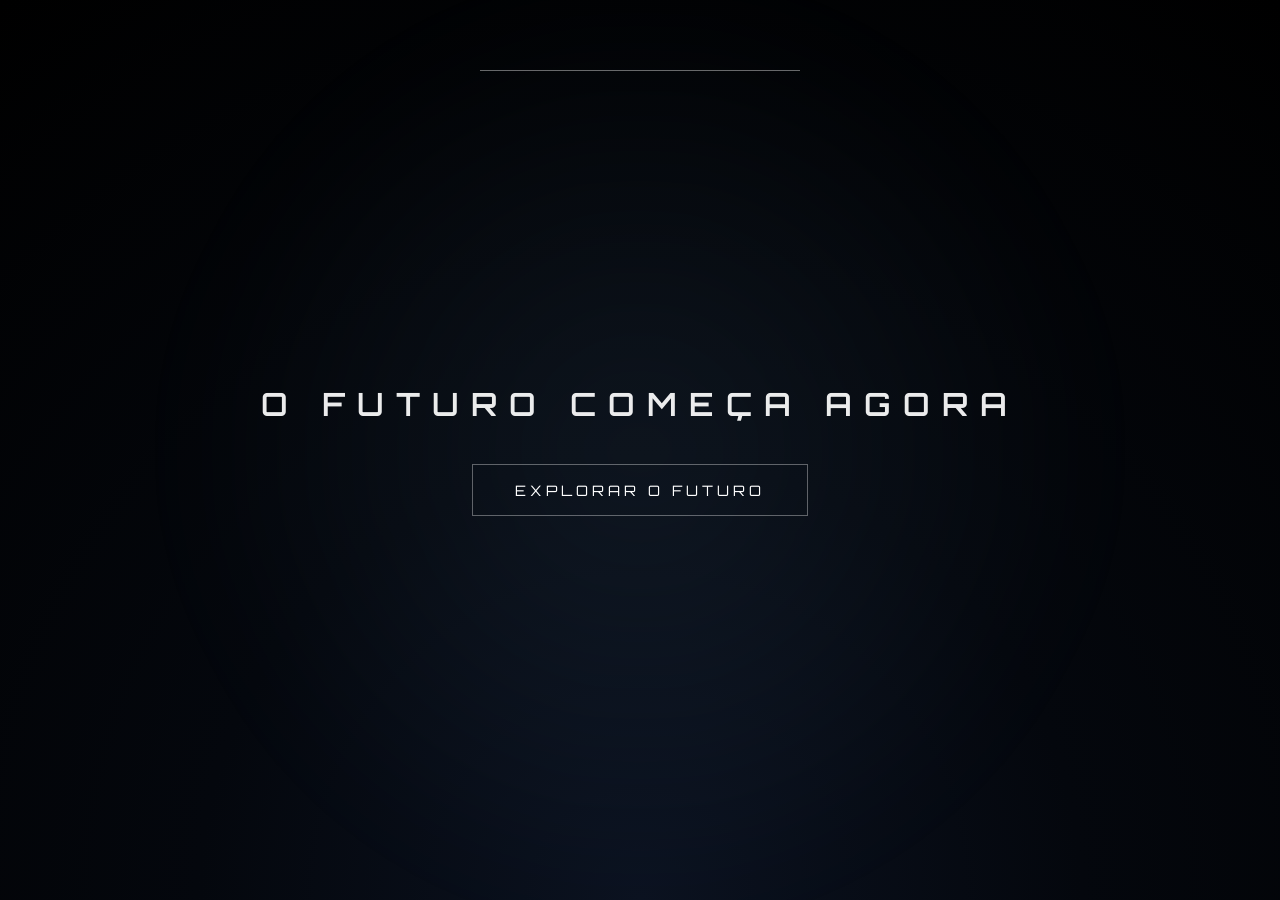
==== index.html @ 60dc48c1 "Primeiro commit" ====
<!doctype html>
<html lang="pt-br">
  <head>
    <meta charset="UTF-8" />

    <meta name="viewport" content="width=device-width, initial-scale=1.0" />

    <title>Sequência de Lançamento</title>

    <link rel="stylesheet" href="style.css" />
  </head>

  <body>
    <main class="cinema">
      <div class="bg"></div>

      <div class="stars"></div>

      <div class="linha-topo"></div>

      <section class="hero">
        <h1 class="logo">
          <span>S</span>
          <span>P</span>
          <span>A</span>
          <span>C</span>
          <span>E</span>
          <span>X</span>
        </h1>
      </section>

      <section class="sistema">
        <p>PREPARANDO LANÇAMENTO</p>

        <div class="loader"></div>

        <div class="linha-hud"></div>
      </section>

      <section class="contagem">
        <span class="c3">T-3</span>

        <span class="c2">T-2</span>

        <span class="c1">T-1</span>
      </section>

      <section class="cena-foguete">
        <div class="fumaca fumaca-esquerda"></div>

        <div class="fumaca fumaca-direita"></div>

        <div class="foguete">
          <div class="janela"></div>

          <div class="asa-esquerda"></div>

          <div class="asa-direita"></div>

          <div class="fogo"></div>
        </div>

        <h2 class="decolagem">LANÇAMENTO AUTORIZADO</h2>
      </section>

      <section class="final">
        <h2>O FUTURO COMEÇA AGORA</h2>

        <a href="spacex.html" class="botao"> EXPLORAR O FUTURO </a>
      </section>
    </main>
  </body>
</html>
---- style.css ----
@import url("https://fonts.googleapis.com/css2?family=Orbitron:wght@400;600;800&display=swap");

* {
  margin: 0;
  padding: 0;
  box-sizing: border-box;
}

body {
  overflow: hidden;

  background: #000;

  font-family: "Orbitron", sans-serif;
}

/* TELA */

.cinema {
  width: 100%;
  height: 100vh;

  position: relative;

  overflow: hidden;

  background: radial-gradient(circle at bottom, #0b1220, #04070d 40%, #000);
}

/* FUNDO */

.bg {
  position: absolute;
  inset: 0;

  background: radial-gradient(
    circle at center,
    rgba(140, 200, 255, 0.08),
    transparent 60%
  );

  filter: blur(50px);
}

/* ESTRELAS */

.stars {
  position: absolute;
  inset: 0;

  background-image: radial-gradient(
    rgba(255, 255, 255, 0.9) 1px,
    transparent 1px
  );

  background-size: 180px 180px;

  opacity: 0.15;

  animation:
    mover-estrelas 120s linear infinite,
    velocidade-estrelas 4s ease forwards;

  animation-delay: 0s, 13.5s;
}

@keyframes mover-estrelas {
  from {
    transform: translateY(0);
  }

  to {
    transform: translateY(-400px);
  }
}

@keyframes velocidade-estrelas {
  to {
    transform: translateY(1200px);
  }
}

/* LINHA SUPERIOR */

.linha-topo {
  position: absolute;

  top: 70px;
  left: 50%;

  transform: translateX(-50%);

  width: 0;
  height: 1px;

  background: rgba(255, 255, 255, 0.4);

  animation: abrir-linha 2s ease forwards;
}

@keyframes abrir-linha {
  to {
    width: 320px;
  }
}

/* HERO */

.hero {
  position: absolute;
  inset: 0;

  display: flex;
  justify-content: center;
  align-items: center;

  animation: esconder-hero 1.5s ease forwards;

  animation-delay: 4.5s;
}

/* LOGO */

.logo {
  display: flex;

  gap: 12px;

  font-size: 7rem;

  font-weight: 800;

  color: white;

  letter-spacing: 8px;
}

.logo span {
  opacity: 0;

  transform: translateY(120px) scale(0.8);

  animation: entrada-letras 1.2s ease forwards;
}

.logo span:nth-child(1) {
  animation-delay: 0.2s;
}

.logo span:nth-child(2) {
  animation-delay: 0.35s;
}

.logo span:nth-child(3) {
  animation-delay: 0.5s;
}

.logo span:nth-child(4) {
  animation-delay: 0.65s;
}

.logo span:nth-child(5) {
  animation-delay: 0.8s;
}

.logo span:nth-child(6) {
  animation-delay: 0.95s;
}

@keyframes entrada-letras {
  0% {
    opacity: 0;

    transform: translateY(120px) scale(0.8);

    filter: blur(12px);
  }

  100% {
    opacity: 1;

    transform: translateY(0) scale(1);

    filter: blur(0);
  }
}

/* ESCONDER HERO */

@keyframes esconder-hero {
  to {
    opacity: 0;
  }
}

/* SISTEMA */

.sistema {
  position: absolute;
  inset: 0;

  display: flex;
  flex-direction: column;

  justify-content: center;
  align-items: center;

  gap: 28px;

  opacity: 0;

  animation:
    mostrar-sistema 1s ease forwards,
    esconder-sistema 1s ease forwards;

  animation-delay: 5s, 7.5s;
}

.sistema p {
  color: rgba(255, 255, 255, 0.85);

  font-size: 0.95rem;

  letter-spacing: 6px;
}

@keyframes mostrar-sistema {
  to {
    opacity: 1;
  }
}

@keyframes esconder-sistema {
  to {
    opacity: 0;
  }
}

/* LOADER */

.loader {
  width: 52px;
  height: 52px;

  border-radius: 50%;

  border: 1px solid rgba(255, 255, 255, 0.08);

  border-top: 1px solid rgba(255, 255, 255, 0.9);

  animation: girar 1.1s linear infinite;
}

@keyframes girar {
  to {
    transform: rotate(360deg);
  }
}

/* LINHA HUD */

.linha-hud {
  width: 240px;
  height: 1px;

  background: linear-gradient(
    to right,
    transparent,
    rgba(255, 255, 255, 0.7),
    transparent
  );

  animation: pulsar-linha 2s ease-in-out infinite;
}

@keyframes pulsar-linha {
  50% {
    opacity: 0.3;

    transform: scaleX(0.7);
  }
}

/* CONTAGEM */

.contagem {
  position: absolute;
  inset: 0;

  display: flex;
  justify-content: center;
  align-items: center;
}

.contagem span {
  position: absolute;

  color: white;

  font-size: 7rem;

  font-weight: 700;

  letter-spacing: 12px;

  opacity: 0;
}

/* T3 */

.c3 {
  animation: contagem 1.2s ease forwards;

  animation-delay: 8.2s;
}

/* T2 */

.c2 {
  animation: contagem 1.2s ease forwards;

  animation-delay: 9.6s;
}

/* T1 */

.c1 {
  animation: contagem 1.2s ease forwards;

  animation-delay: 11s;
}

@keyframes contagem {
  0% {
    opacity: 0;

    transform: scale(0.75);

    filter: blur(10px);
  }

  35% {
    opacity: 1;

    transform: scale(1);

    filter: blur(0);
  }

  100% {
    opacity: 0;

    transform: scale(1.15);
  }
}

/* CENA FOGUETE */

.cena-foguete {
  position: absolute;
  inset: 0;

  opacity: 0;

  animation: mostrar-foguete 1s ease forwards;

  animation-delay: 12.3s;
}

@keyframes mostrar-foguete {
  to {
    opacity: 1;
  }
}

/* FUMAÇA */

.fumaca {
  position: absolute;

  bottom: 0;

  width: 260px;
  height: 260px;

  border-radius: 50%;

  background: radial-gradient(rgba(255, 255, 255, 0.1), transparent 70%);

  filter: blur(50px);

  opacity: 0;

  animation: fumaça 4s ease infinite;
}

.fumaca-esquerda {
  left: 35%;
}

.fumaca-direita {
  right: 35%;
}

@keyframes fumaça {
  0% {
    opacity: 0;
    transform: scale(0.7);
  }

  50% {
    opacity: 0.2;
  }

  100% {
    opacity: 0;
    transform: scale(1.4);
  }
}

/* FOGUETE */

.foguete {
  position: absolute;

  bottom: -320px;
  left: 50%;

  transform: translateX(-50%);

  width: 85px;
  height: 230px;

  border-radius: 50px 50px 20px 20px;

  background: linear-gradient(to bottom, #ffffff, #b8c2cc);

  box-shadow: 0 0 30px rgba(255, 255, 255, 0.05);

  animation: subida-foguete 4.2s cubic-bezier(0.7, 0, 0.3, 1) forwards;

  animation-delay: 12.7s;
}

/* TOPO */

.foguete::before {
  content: "";

  position: absolute;

  top: -45px;
  left: 50%;

  transform: translateX(-50%);

  width: 0;
  height: 0;

  border-left: 42px solid transparent;
  border-right: 42px solid transparent;
  border-bottom: 50px solid white;
}

/* JANELA */

.janela {
  position: absolute;

  top: 55px;
  left: 50%;

  transform: translateX(-50%);

  width: 24px;
  height: 24px;

  border-radius: 50%;

  background: #8fd3ff;

  box-shadow: 0 0 20px #8fd3ff;
}

/* ASAS */

.asa-esquerda,
.asa-direita {
  position: absolute;

  bottom: 40px;

  width: 35px;
  height: 70px;

  background: #c7d0da;
}

.asa-esquerda {
  left: -24px;

  clip-path: polygon(100% 0, 0 100%, 100% 100%);
}

.asa-direita {
  right: -24px;

  clip-path: polygon(0 0, 0 100%, 100% 100%);
}

/* FOGO */

.fogo {
  position: absolute;

  bottom: -120px;
  left: 50%;

  transform: translateX(-50%);

  width: 28px;
  height: 120px;

  border-radius: 50%;

  background: linear-gradient(to bottom, #ffffff, #5abfff, transparent);

  filter: blur(12px);

  animation: fogo 0.12s infinite alternate;
}

@keyframes fogo {
  from {
    height: 90px;
    opacity: 0.7;
  }

  to {
    height: 135px;
    opacity: 1;
  }
}

/* SUBIDA */

@keyframes subida-foguete {
  0% {
    bottom: -320px;
  }

  25% {
    bottom: 120px;
  }

  100% {
    bottom: 140%;
  }
}

/* TEXTO */

.decolagem {
  position: absolute;

  bottom: 120px;

  width: 100%;

  text-align: center;

  color: white;

  letter-spacing: 10px;

  font-size: 1.2rem;

  opacity: 0;

  animation:
    mostrar-texto 1s ease forwards,
    esconder-texto 1s ease forwards;

  animation-delay: 13s, 15.2s;
}

@keyframes mostrar-texto {
  to {
    opacity: 1;
  }
}

@keyframes esconder-texto {
  to {
    opacity: 0;
  }
}

/* FINAL */

.final {
  position: absolute;
  inset: 0;

  display: flex;
  flex-direction: column;

  justify-content: center;
  align-items: center;

  gap: 40px;

  opacity: 0;

  animation: mostrar-final 3s ease forwards;

  animation-delay: 17s;
}

.final h2 {
  color: white;

  font-size: 2rem;

  font-weight: 600;

  letter-spacing: 12px;

  opacity: 0.92;
}

@keyframes mostrar-final {
  to {
    opacity: 1;
  }
}

/* BOTÃO */

.botao {
  padding: 16px 42px;

  border: 1px solid rgba(255, 255, 255, 0.35);

  color: white;

  text-decoration: none;

  font-size: 0.9rem;

  letter-spacing: 4px;

  transition: 0.4s ease;

  opacity: 0;

  animation:
    aparecer-botao 2s ease forwards,
    pulsar 2.5s ease-in-out infinite;

  animation-delay: 18s, 20s;
}

.botao:hover {
  transform: scale(1.06);

  background: rgba(255, 255, 255, 0.05);

  border-color: white;

  box-shadow: 0 0 20px rgba(255, 255, 255, 0.12);
}

@keyframes aparecer-botao {
  from {
    opacity: 0;

    transform: translateY(20px);
  }

  to {
    opacity: 1;

    transform: translateY(0);
  }
}

@keyframes pulsar {
  0% {
    transform: scale(1);
  }

  50% {
    transform: scale(1.04);
  }

  100% {
    transform: scale(1);
  }
}
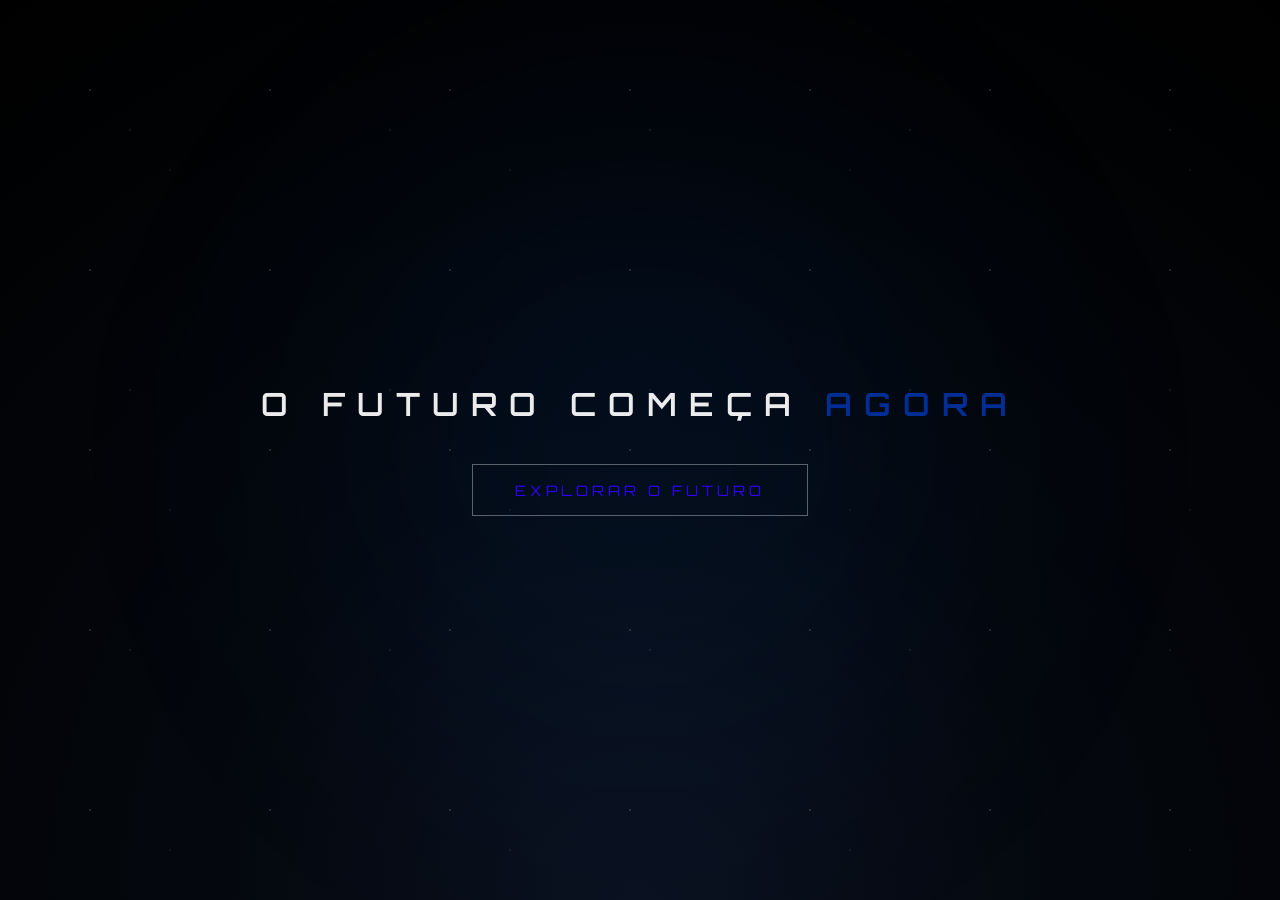
==== commit 0b570b94: "Base Feita, animação completa" ====
--- a/index.html
+++ b/index.html
@@ -5,7 +5,7 @@
 
     <meta name="viewport" content="width=device-width, initial-scale=1.0" />
 
-    <title>Sequência de Lançamento</title>
+    <title>Spacex</title>
 
     <link rel="stylesheet" href="style.css" />
   </head>
@@ -13,11 +13,9 @@
   <body>
     <main class="cinema">
       <div class="bg"></div>
-
-      <div class="stars"></div>
-
-      <div class="linha-topo"></div>
-
+      <div class="estrelas"></div>
+      <div class="estrelas2"></div>
+      <div class="estrelas3"></div>
       <section class="hero">
         <h1 class="logo">
           <span>S</span>
@@ -28,44 +26,34 @@
           <span>X</span>
         </h1>
       </section>
-
       <section class="sistema">
         <p>PREPARANDO LANÇAMENTO</p>
-
         <div class="loader"></div>
-
-        <div class="linha-hud"></div>
       </section>
 
       <section class="contagem">
-        <span class="c3">T-3</span>
-
-        <span class="c2">T-2</span>
-
-        <span class="c1">T-1</span>
+        <span class="c3">3</span>
+        <span class="c2">2</span>
+        <span class="c1">1</span>
       </section>
 
       <section class="cena-foguete">
         <div class="fumaca fumaca-esquerda"></div>
-
         <div class="fumaca fumaca-direita"></div>
-
         <div class="foguete">
           <div class="janela"></div>
-
           <div class="asa-esquerda"></div>
-
           <div class="asa-direita"></div>
-
           <div class="fogo"></div>
         </div>
-
         <h2 class="decolagem">LANÇAMENTO AUTORIZADO</h2>
       </section>
 
       <section class="final">
-        <h2>O FUTURO COMEÇA AGORA</h2>
-
+        <h2>
+          O FUTURO COMEÇA
+          <span>AGORA</span>
+        </h2>
         <a href="spacex.html" class="botao"> EXPLORAR O FUTURO </a>
       </section>
     </main>
--- a/style.css
+++ b/style.css
@@ -5,136 +5,106 @@
   padding: 0;
   box-sizing: border-box;
 }
-
 body {
   overflow: hidden;
-
   background: #000;
-
   font-family: "Orbitron", sans-serif;
 }
-
-/* TELA */
-
 .cinema {
   width: 100%;
   height: 100vh;
-
   position: relative;
-
   overflow: hidden;
-
   background: radial-gradient(circle at bottom, #0b1220, #04070d 40%, #000);
 }
 
-/* FUNDO */
-
 .bg {
   position: absolute;
   inset: 0;
-
   background: radial-gradient(
     circle at center,
-    rgba(140, 200, 255, 0.08),
+    rgba(0, 80, 180, 0.12),
     transparent 60%
   );
-
-  filter: blur(50px);
-}
-
-/* ESTRELAS */
-
-.stars {
-  position: absolute;
-  inset: 0;
-
+  filter: blur(90px);
+  animation: respirar 10s ease-in-out infinite;
+}
+
+@keyframes respirar {
+  50% {
+    transform: scale(1.08);
+    opacity: 0.7;
+  }
+}
+.estrelas,
+.estrelas2,
+.estrelas3 {
+  position: absolute;
+  inset: 0;
   background-image: radial-gradient(
     rgba(255, 255, 255, 0.9) 1px,
     transparent 1px
   );
-
+  animation: estrelasLentas linear infinite;
+}
+
+.estrelas {
   background-size: 180px 180px;
-
   opacity: 0.15;
-
-  animation:
-    mover-estrelas 120s linear infinite,
-    velocidade-estrelas 4s ease forwards;
-
-  animation-delay: 0s, 13.5s;
-}
-
-@keyframes mover-estrelas {
+  animation-duration: 180s;
+}
+.estrelas2 {
+  background-size: 260px 260px;
+  opacity: 0.08;
+  animation-duration: 260s;
+}
+.estrelas3 {
+  background-size: 340px 340px;
+  opacity: 0.05;
+  animation-duration: 320s;
+}
+@keyframes estrelasLentas {
   from {
     transform: translateY(0);
   }
 
   to {
-    transform: translateY(-400px);
-  }
-}
-
-@keyframes velocidade-estrelas {
-  to {
-    transform: translateY(1200px);
-  }
-}
-
-/* LINHA SUPERIOR */
-
-.linha-topo {
-  position: absolute;
-
-  top: 70px;
-  left: 50%;
-
-  transform: translateX(-50%);
-
-  width: 0;
-  height: 1px;
-
-  background: rgba(255, 255, 255, 0.4);
-
-  animation: abrir-linha 2s ease forwards;
-}
-
-@keyframes abrir-linha {
-  to {
-    width: 320px;
-  }
-}
-
-/* HERO */
-
+    transform: translateY(-600px);
+  }
+}
+@keyframes estrelasLentas {
+  from {
+    transform: translateY(0);
+  }
+  to {
+    transform: translateY(-600px);
+  }
+}
+@keyframes velocidadeEstrelas {
+  0% {
+    transform: translateY(0);
+  }
+  100% {
+    transform: translateY(1400px) scaleY(1.4);
+  }
+}
 .hero {
   position: absolute;
   inset: 0;
-
   display: flex;
   justify-content: center;
   align-items: center;
-
   animation: esconder-hero 1.5s ease forwards;
-
   animation-delay: 4.5s;
 }
-
-/* LOGO */
-
 .logo {
   display: flex;
-
   gap: 12px;
-
   font-size: 7rem;
-
   font-weight: 800;
-
   color: white;
-
   letter-spacing: 8px;
 }
-
 .logo span {
   opacity: 0;
 
@@ -142,559 +112,366 @@
 
   animation: entrada-letras 1.2s ease forwards;
 }
-
 .logo span:nth-child(1) {
   animation-delay: 0.2s;
 }
-
 .logo span:nth-child(2) {
   animation-delay: 0.35s;
 }
-
 .logo span:nth-child(3) {
   animation-delay: 0.5s;
 }
-
 .logo span:nth-child(4) {
   animation-delay: 0.65s;
 }
-
 .logo span:nth-child(5) {
   animation-delay: 0.8s;
 }
-
 .logo span:nth-child(6) {
   animation-delay: 0.95s;
 }
-
 @keyframes entrada-letras {
   0% {
     opacity: 0;
-
     transform: translateY(120px) scale(0.8);
-
     filter: blur(12px);
   }
-
-  100% {
-    opacity: 1;
-
+  100% {
+    opacity: 1;
     transform: translateY(0) scale(1);
-
     filter: blur(0);
   }
 }
-
-/* ESCONDER HERO */
-
 @keyframes esconder-hero {
   to {
     opacity: 0;
   }
 }
-
-/* SISTEMA */
-
 .sistema {
   position: absolute;
   inset: 0;
-
   display: flex;
   flex-direction: column;
-
   justify-content: center;
   align-items: center;
-
   gap: 28px;
-
-  opacity: 0;
-
+  opacity: 0;
   animation:
     mostrar-sistema 1s ease forwards,
     esconder-sistema 1s ease forwards;
-
   animation-delay: 5s, 7.5s;
 }
-
 .sistema p {
   color: rgba(255, 255, 255, 0.85);
-
   font-size: 0.95rem;
-
   letter-spacing: 6px;
 }
-
 @keyframes mostrar-sistema {
   to {
     opacity: 1;
   }
 }
-
 @keyframes esconder-sistema {
   to {
     opacity: 0;
   }
 }
-
-/* LOADER */
-
 .loader {
   width: 52px;
   height: 52px;
-
   border-radius: 50%;
-
   border: 1px solid rgba(255, 255, 255, 0.08);
-
   border-top: 1px solid rgba(255, 255, 255, 0.9);
-
   animation: girar 1.1s linear infinite;
 }
-
 @keyframes girar {
   to {
     transform: rotate(360deg);
   }
 }
-
-/* LINHA HUD */
 
 .linha-hud {
   width: 240px;
   height: 1px;
-
   background: linear-gradient(
     to right,
     transparent,
     rgba(255, 255, 255, 0.7),
     transparent
   );
-
   animation: pulsar-linha 2s ease-in-out infinite;
 }
-
 @keyframes pulsar-linha {
   50% {
     opacity: 0.3;
-
     transform: scaleX(0.7);
   }
 }
-
-/* CONTAGEM */
-
 .contagem {
   position: absolute;
   inset: 0;
-
   display: flex;
   justify-content: center;
   align-items: center;
 }
-
 .contagem span {
   position: absolute;
-
   color: white;
-
   font-size: 7rem;
-
   font-weight: 700;
-
   letter-spacing: 12px;
-
-  opacity: 0;
-}
-
-/* T3 */
-
+  opacity: 0;
+}
 .c3 {
   animation: contagem 1.2s ease forwards;
-
   animation-delay: 8.2s;
 }
-
-/* T2 */
-
 .c2 {
   animation: contagem 1.2s ease forwards;
-
   animation-delay: 9.6s;
 }
-
-/* T1 */
-
 .c1 {
   animation: contagem 1.2s ease forwards;
-
   animation-delay: 11s;
 }
-
 @keyframes contagem {
   0% {
     opacity: 0;
-
     transform: scale(0.75);
-
     filter: blur(10px);
   }
-
   35% {
     opacity: 1;
-
     transform: scale(1);
-
     filter: blur(0);
   }
-
-  100% {
-    opacity: 0;
-
+  100% {
+    opacity: 0;
     transform: scale(1.15);
   }
 }
-
-/* CENA FOGUETE */
-
 .cena-foguete {
   position: absolute;
   inset: 0;
-
-  opacity: 0;
-
+  opacity: 0;
   animation: mostrar-foguete 1s ease forwards;
-
   animation-delay: 12.3s;
 }
-
 @keyframes mostrar-foguete {
   to {
     opacity: 1;
   }
 }
-
-/* FUMAÇA */
-
 .fumaca {
   position: absolute;
-
   bottom: 0;
-
   width: 260px;
   height: 260px;
-
   border-radius: 50%;
-
   background: radial-gradient(rgba(255, 255, 255, 0.1), transparent 70%);
-
   filter: blur(50px);
-
-  opacity: 0;
-
+  opacity: 0;
   animation: fumaça 4s ease infinite;
 }
-
 .fumaca-esquerda {
   left: 35%;
 }
-
 .fumaca-direita {
   right: 35%;
 }
-
 @keyframes fumaça {
   0% {
     opacity: 0;
     transform: scale(0.7);
   }
-
   50% {
     opacity: 0.2;
   }
-
   100% {
     opacity: 0;
     transform: scale(1.4);
   }
 }
-
-/* FOGUETE */
-
 .foguete {
   position: absolute;
-
   bottom: -320px;
   left: 50%;
-
   transform: translateX(-50%);
-
   width: 85px;
   height: 230px;
-
   border-radius: 50px 50px 20px 20px;
-
-  background: linear-gradient(to bottom, #ffffff, #b8c2cc);
-
+  background: linear-gradient(to bottom, #ffffff, #000000);
   box-shadow: 0 0 30px rgba(255, 255, 255, 0.05);
-
   animation: subida-foguete 4.2s cubic-bezier(0.7, 0, 0.3, 1) forwards;
-
   animation-delay: 12.7s;
 }
-
-/* TOPO */
-
 .foguete::before {
   content: "";
-
-  position: absolute;
-
+  position: absolute;
   top: -45px;
   left: 50%;
-
   transform: translateX(-50%);
-
   width: 0;
   height: 0;
-
   border-left: 42px solid transparent;
   border-right: 42px solid transparent;
   border-bottom: 50px solid white;
 }
-
-/* JANELA */
-
 .janela {
   position: absolute;
-
   top: 55px;
   left: 50%;
-
   transform: translateX(-50%);
-
   width: 24px;
   height: 24px;
-
   border-radius: 50%;
-
-  background: #8fd3ff;
-
-  box-shadow: 0 0 20px #8fd3ff;
-}
-
-/* ASAS */
-
+  background: #ffffff;
+  box-shadow: 0 0 20px #ffffff;
+}
 .asa-esquerda,
 .asa-direita {
   position: absolute;
-
   bottom: 40px;
-
   width: 35px;
   height: 70px;
-
   background: #c7d0da;
 }
-
 .asa-esquerda {
   left: -24px;
-
   clip-path: polygon(100% 0, 0 100%, 100% 100%);
 }
-
 .asa-direita {
   right: -24px;
-
   clip-path: polygon(0 0, 0 100%, 100% 100%);
 }
-
-/* FOGO */
-
 .fogo {
   position: absolute;
-
   bottom: -120px;
   left: 50%;
-
   transform: translateX(-50%);
-
   width: 28px;
   height: 120px;
-
   border-radius: 50%;
-
-  background: linear-gradient(to bottom, #ffffff, #5abfff, transparent);
-
+  background: linear-gradient(to bottom, #ffaf02, #ece098, transparent);
   filter: blur(12px);
-
-  animation: fogo 0.12s infinite alternate;
-}
-
+  animation: fogo 0.12s infinite;
+}
 @keyframes fogo {
   from {
     height: 90px;
     opacity: 0.7;
   }
-
   to {
     height: 135px;
     opacity: 1;
   }
 }
-
-/* SUBIDA */
-
 @keyframes subida-foguete {
   0% {
     bottom: -320px;
   }
-
   25% {
     bottom: 120px;
   }
-
   100% {
     bottom: 140%;
   }
 }
-
-/* TEXTO */
-
 .decolagem {
   position: absolute;
-
   bottom: 120px;
-
   width: 100%;
-
   text-align: center;
-
   color: white;
-
   letter-spacing: 10px;
-
   font-size: 1.2rem;
-
-  opacity: 0;
-
+  opacity: 0;
   animation:
     mostrar-texto 1s ease forwards,
     esconder-texto 1s ease forwards;
-
   animation-delay: 13s, 15.2s;
 }
-
 @keyframes mostrar-texto {
   to {
     opacity: 1;
   }
 }
-
 @keyframes esconder-texto {
   to {
     opacity: 0;
   }
 }
-
-/* FINAL */
-
 .final {
   position: absolute;
   inset: 0;
-
   display: flex;
   flex-direction: column;
-
   justify-content: center;
   align-items: center;
-
   gap: 40px;
-
-  opacity: 0;
-
+  opacity: 0;
   animation: mostrar-final 3s ease forwards;
-
   animation-delay: 17s;
 }
-
 .final h2 {
   color: white;
-
   font-size: 2rem;
-
   font-weight: 600;
-
   letter-spacing: 12px;
-
   opacity: 0.92;
 }
-
 @keyframes mostrar-final {
   to {
     opacity: 1;
   }
 }
-
-/* BOTÃO */
-
 .botao {
   padding: 16px 42px;
-
   border: 1px solid rgba(255, 255, 255, 0.35);
-
-  color: white;
-
-  text-decoration: none;
-
+  color: white text-decoration none;
   font-size: 0.9rem;
-
   letter-spacing: 4px;
-
   transition: 0.4s ease;
-
-  opacity: 0;
-
   animation:
     aparecer-botao 2s ease forwards,
-    pulsar 2.5s ease-in-out infinite;
-
+    pulsar 1.7s ease-in-out infinite;
   animation-delay: 18s, 20s;
 }
-
+.botao,
+.botao:visited,
+.botao:hover,
+.botao:active {
+  text-decoration: none;
+  color: rgb(47, 0, 255);
+}
 .botao:hover {
   transform: scale(1.06);
-
   background: rgba(255, 255, 255, 0.05);
-
   border-color: white;
-
   box-shadow: 0 0 20px rgba(255, 255, 255, 0.12);
 }
-
 @keyframes aparecer-botao {
   from {
     opacity: 0;
-
     transform: translateY(20px);
   }
-
-  to {
-    opacity: 1;
-
+  to {
+    opacity: 1;
     transform: translateY(0);
   }
 }
-
 @keyframes pulsar {
   0% {
     transform: scale(1);
   }
-
   50% {
     transform: scale(1.04);
   }
-
   100% {
     transform: scale(1);
   }
 }
+
+.final span {
+  color: #0032a0;
+}
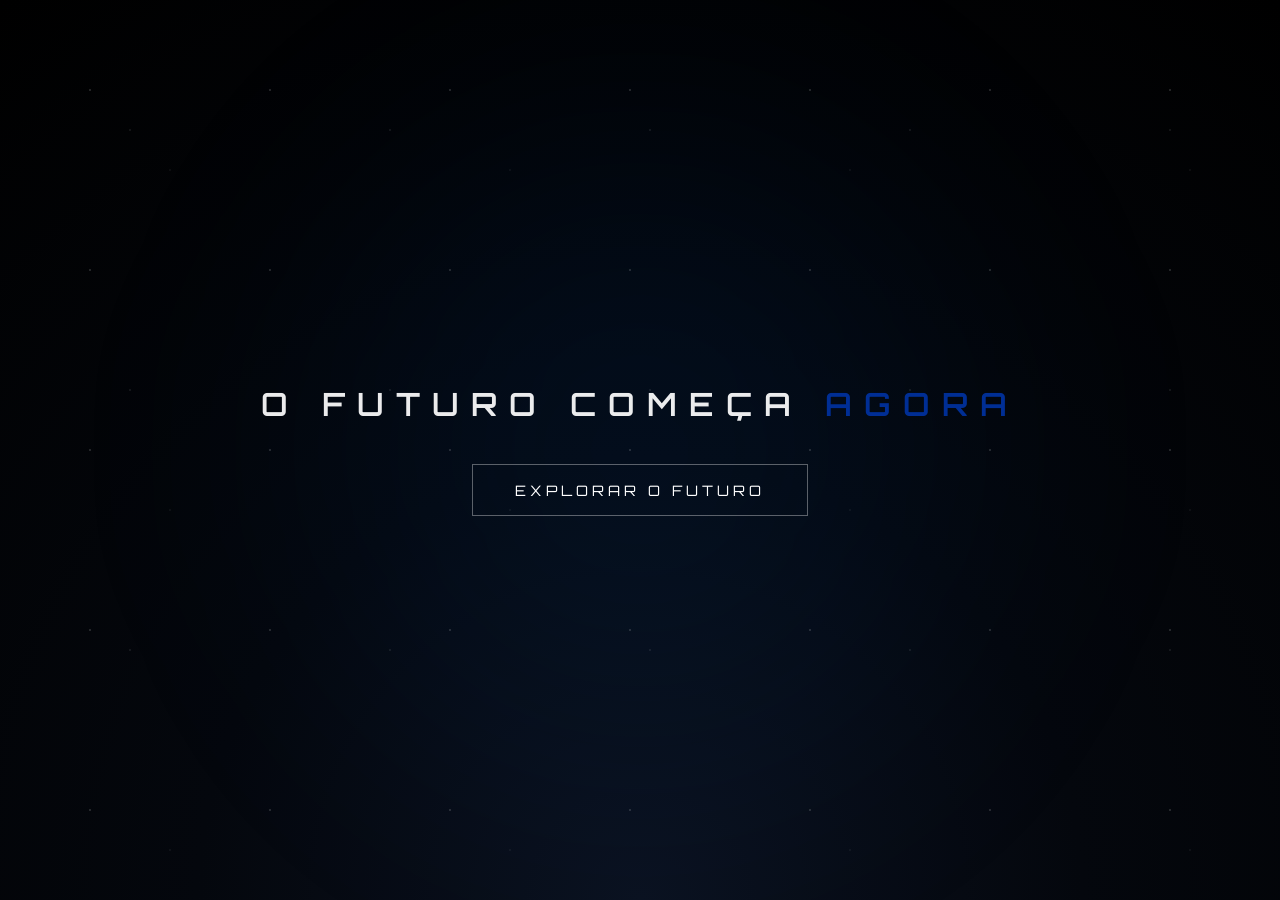
==== commit 075e7214: "Projeto finalizado 2.0" ====
--- a/index.html
+++ b/index.html
@@ -16,6 +16,7 @@
       <div class="estrelas"></div>
       <div class="estrelas2"></div>
       <div class="estrelas3"></div>
+
       <section class="hero">
         <h1 class="logo">
           <span>S</span>
@@ -26,8 +27,10 @@
           <span>X</span>
         </h1>
       </section>
+
       <section class="sistema">
         <p>PREPARANDO LANÇAMENTO</p>
+
         <div class="loader"></div>
       </section>
 
@@ -39,13 +42,19 @@
 
       <section class="cena-foguete">
         <div class="fumaca fumaca-esquerda"></div>
+
         <div class="fumaca fumaca-direita"></div>
+
         <div class="foguete">
           <div class="janela"></div>
+
           <div class="asa-esquerda"></div>
+
           <div class="asa-direita"></div>
+
           <div class="fogo"></div>
         </div>
+
         <h2 class="decolagem">LANÇAMENTO AUTORIZADO</h2>
       </section>
 
@@ -54,6 +63,7 @@
           O FUTURO COMEÇA
           <span>AGORA</span>
         </h2>
+
         <a href="spacex.html" class="botao"> EXPLORAR O FUTURO </a>
       </section>
     </main>
--- a/style.css
+++ b/style.css
@@ -1,5 +1,4 @@
 @import url("https://fonts.googleapis.com/css2?family=Orbitron:wght@400;600;800&display=swap");
-
 * {
   margin: 0;
   padding: 0;
@@ -442,12 +441,12 @@
 .botao:hover,
 .botao:active {
   text-decoration: none;
-  color: rgb(47, 0, 255);
+  color: rgb(255, 255, 255);
 }
 .botao:hover {
   transform: scale(1.06);
   background: rgba(255, 255, 255, 0.05);
-  border-color: white;
+  border-color: rgb(0, 0, 0);
   box-shadow: 0 0 20px rgba(255, 255, 255, 0.12);
 }
 @keyframes aparecer-botao {
@@ -471,7 +470,6 @@
     transform: scale(1);
   }
 }
-
 .final span {
   color: #0032a0;
 }
